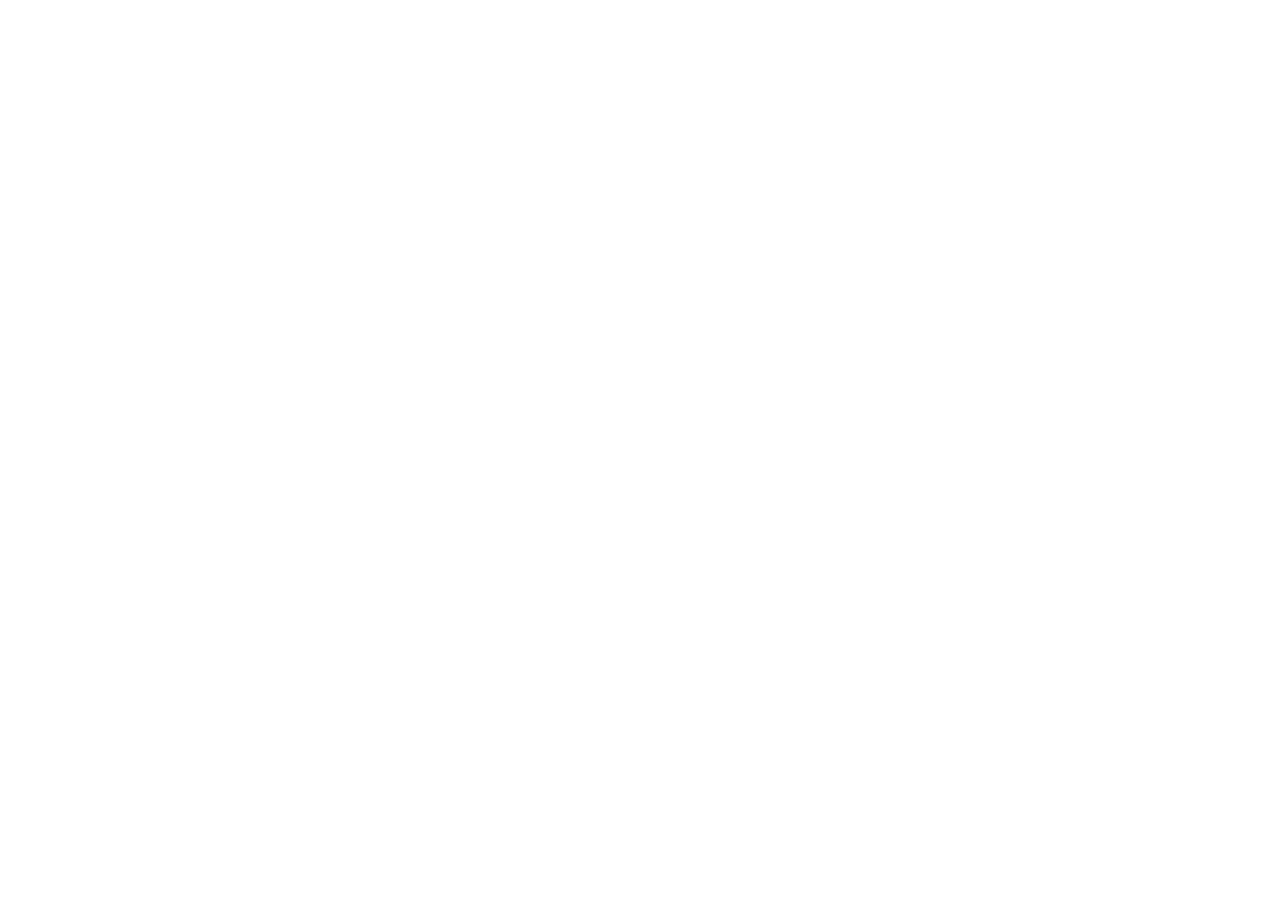
==== portal/index.html @ b924a15b "New app release 2026-03-04 02:29" ====
<!doctype html>
<html lang="en">
  <head>
    <meta charset="UTF-8" />
    <link rel="icon" type="image/svg+xml" href="/portal/vite.svg" />
    <meta name="viewport" content="width=device-width, initial-scale=1.0" />
    <title>NanoApp</title>
    <script type="module" crossorigin src="/portal/assets/index-CnReEmd3.js"></script>
    <link rel="stylesheet" crossorigin href="/portal/assets/index-BmRU6pID.css">
  </head>
  <body>
    <div id="root"></div>
  </body>
</html>
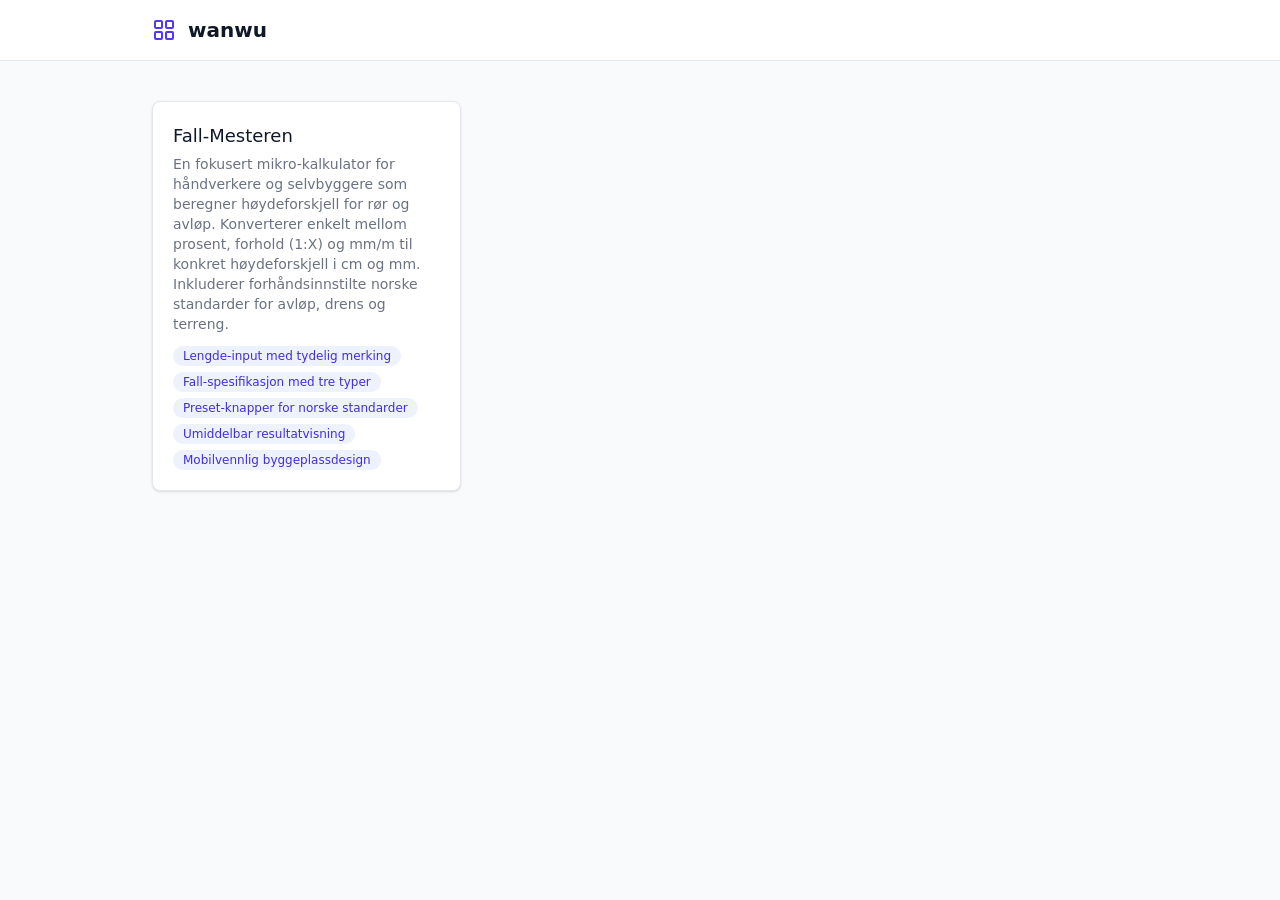
==== commit 69652270: "New app release 2026-03-04 01:28" ====
--- a/portal/index.html
+++ b/portal/index.html
@@ -4,7 +4,7 @@
     <meta charset="UTF-8" />
     <link rel="icon" type="image/svg+xml" href="/portal/vite.svg" />
     <meta name="viewport" content="width=device-width, initial-scale=1.0" />
-    <title>NanoApp</title>
+    <title>wanwu</title>
     <script type="module" crossorigin src="/portal/assets/index-CnReEmd3.js"></script>
     <link rel="stylesheet" crossorigin href="/portal/assets/index-BmRU6pID.css">
   </head>
--- a/portal/assets/index-BmRU6pID.css
+++ b/portal/assets/index-BmRU6pID.css
@@ -0,0 +1 @@
+@layer properties{@supports (((-webkit-hyphens:none)) and (not (margin-trim:inline))) or ((-moz-orient:inline) and (not (color:rgb(from red r g b)))){*,:before,:after,::backdrop{--tw-border-style:solid;--tw-font-weight:initial;--tw-shadow:0 0 #0000;--tw-shadow-color:initial;--tw-shadow-alpha:100%;--tw-inset-shadow:0 0 #0000;--tw-inset-shadow-color:initial;--tw-inset-shadow-alpha:100%;--tw-ring-color:initial;--tw-ring-shadow:0 0 #0000;--tw-inset-ring-color:initial;--tw-inset-ring-shadow:0 0 #0000;--tw-ring-inset:initial;--tw-ring-offset-width:0px;--tw-ring-offset-color:#fff;--tw-ring-offset-shadow:0 0 #0000}}}@layer theme{:root,:host{--font-sans:ui-sans-serif, system-ui, sans-serif, "Apple Color Emoji", "Segoe UI Emoji", "Segoe UI Symbol", "Noto Color Emoji";--font-mono:ui-monospace, SFMono-Regular, Menlo, Monaco, Consolas, "Liberation Mono", "Courier New", monospace;--color-indigo-50:oklch(96.2% .018 272.314);--color-indigo-300:oklch(78.5% .115 274.713);--color-indigo-600:oklch(51.1% .262 276.966);--color-indigo-700:oklch(45.7% .24 277.023);--color-indigo-950:oklch(25.7% .09 281.288);--color-gray-50:oklch(98.5% .002 247.839);--color-gray-200:oklch(92.8% .006 264.531);--color-gray-400:oklch(70.7% .022 261.325);--color-gray-500:oklch(55.1% .027 264.364);--color-gray-800:oklch(27.8% .033 256.848);--color-gray-900:oklch(21% .034 264.665);--color-gray-950:oklch(13% .028 261.692);--color-white:#fff;--spacing:.25rem;--container-5xl:64rem;--text-xs:.75rem;--text-xs--line-height:calc(1 / .75);--text-sm:.875rem;--text-sm--line-height:calc(1.25 / .875);--text-lg:1.125rem;--text-lg--line-height:calc(1.75 / 1.125);--text-xl:1.25rem;--text-xl--line-height:calc(1.75 / 1.25);--font-weight-medium:500;--font-weight-semibold:600;--radius-lg:.5rem;--default-transition-duration:.15s;--default-transition-timing-function:cubic-bezier(.4, 0, .2, 1);--default-font-family:var(--font-sans);--default-mono-font-family:var(--font-mono)}}@layer base{*,:after,:before,::backdrop{box-sizing:border-box;border:0 solid;margin:0;padding:0}::file-selector-button{box-sizing:border-box;border:0 solid;margin:0;padding:0}html,:host{-webkit-text-size-adjust:100%;tab-size:4;line-height:1.5;font-family:var(--default-font-family,ui-sans-serif, system-ui, sans-serif, "Apple Color Emoji", "Segoe UI Emoji", "Segoe UI Symbol", "Noto Color Emoji");font-feature-settings:var(--default-font-feature-settings,normal);font-variation-settings:var(--default-font-variation-settings,normal);-webkit-tap-highlight-color:transparent}hr{height:0;color:inherit;border-top-width:1px}abbr:where([title]){-webkit-text-decoration:underline dotted;text-decoration:underline dotted}h1,h2,h3,h4,h5,h6{font-size:inherit;font-weight:inherit}a{color:inherit;-webkit-text-decoration:inherit;text-decoration:inherit}b,strong{font-weight:bolder}code,kbd,samp,pre{font-family:var(--default-mono-font-family,ui-monospace, SFMono-Regular, Menlo, Monaco, Consolas, "Liberation Mono", "Courier New", monospace);font-feature-settings:var(--default-mono-font-feature-settings,normal);font-variation-settings:var(--default-mono-font-variation-settings,normal);font-size:1em}small{font-size:80%}sub,sup{vertical-align:baseline;font-size:75%;line-height:0;position:relative}sub{bottom:-.25em}sup{top:-.5em}table{text-indent:0;border-color:inherit;border-collapse:collapse}:-moz-focusring{outline:auto}progress{vertical-align:baseline}summary{display:list-item}ol,ul,menu{list-style:none}img,svg,video,canvas,audio,iframe,embed,object{vertical-align:middle;display:block}img,video{max-width:100%;height:auto}button,input,select,optgroup,textarea{font:inherit;font-feature-settings:inherit;font-variation-settings:inherit;letter-spacing:inherit;color:inherit;opacity:1;background-color:#0000;border-radius:0}::file-selector-button{font:inherit;font-feature-settings:inherit;font-variation-settings:inherit;letter-spacing:inherit;color:inherit;opacity:1;background-color:#0000;border-radius:0}:where(select:is([multiple],[size])) optgroup{font-weight:bolder}:where(select:is([multiple],[size])) optgroup option{padding-inline-start:20px}::file-selector-button{margin-inline-end:4px}::placeholder{opacity:1}@supports (not ((-webkit-appearance:-apple-pay-button))) or (contain-intrinsic-size:1px){::placeholder{color:currentColor}@supports (color:color-mix(in lab,red,red)){::placeholder{color:color-mix(in oklab,currentcolor 50%,transparent)}}}textarea{resize:vertical}::-webkit-search-decoration{-webkit-appearance:none}::-webkit-date-and-time-value{min-height:1lh;text-align:inherit}::-webkit-datetime-edit{display:inline-flex}::-webkit-datetime-edit-fields-wrapper{padding:0}::-webkit-datetime-edit{padding-block:0}::-webkit-datetime-edit-year-field{padding-block:0}::-webkit-datetime-edit-month-field{padding-block:0}::-webkit-datetime-edit-day-field{padding-block:0}::-webkit-datetime-edit-hour-field{padding-block:0}::-webkit-datetime-edit-minute-field{padding-block:0}::-webkit-datetime-edit-second-field{padding-block:0}::-webkit-datetime-edit-millisecond-field{padding-block:0}::-webkit-datetime-edit-meridiem-field{padding-block:0}::-webkit-calendar-picker-indicator{line-height:1}:-moz-ui-invalid{box-shadow:none}button,input:where([type=button],[type=reset],[type=submit]){appearance:button}::file-selector-button{appearance:button}::-webkit-inner-spin-button{height:auto}::-webkit-outer-spin-button{height:auto}[hidden]:where(:not([hidden=until-found])){display:none!important}}@layer components;@layer utilities{.mx-auto{margin-inline:auto}.mb-1{margin-bottom:calc(var(--spacing) * 1)}.mb-3{margin-bottom:calc(var(--spacing) * 3)}.flex{display:flex}.grid{display:grid}.h-6{height:calc(var(--spacing) * 6)}.min-h-screen{min-height:100vh}.w-6{width:calc(var(--spacing) * 6)}.max-w-5xl{max-width:var(--container-5xl)}.flex-wrap{flex-wrap:wrap}.items-center{align-items:center}.gap-1\.5{gap:calc(var(--spacing) * 1.5)}.gap-3{gap:calc(var(--spacing) * 3)}.gap-6{gap:calc(var(--spacing) * 6)}.rounded-full{border-radius:3.40282e38px}.rounded-lg{border-radius:var(--radius-lg)}.border{border-style:var(--tw-border-style);border-width:1px}.border-b{border-bottom-style:var(--tw-border-style);border-bottom-width:1px}.border-gray-200{border-color:var(--color-gray-200)}.bg-gray-50{background-color:var(--color-gray-50)}.bg-indigo-50{background-color:var(--color-indigo-50)}.bg-white{background-color:var(--color-white)}.p-5{padding:calc(var(--spacing) * 5)}.px-2\.5{padding-inline:calc(var(--spacing) * 2.5)}.px-6{padding-inline:calc(var(--spacing) * 6)}.py-0\.5{padding-block:calc(var(--spacing) * .5)}.py-4{padding-block:calc(var(--spacing) * 4)}.py-10{padding-block:calc(var(--spacing) * 10)}.text-center{text-align:center}.text-lg{font-size:var(--text-lg);line-height:var(--tw-leading,var(--text-lg--line-height))}.text-sm{font-size:var(--text-sm);line-height:var(--tw-leading,var(--text-sm--line-height))}.text-xl{font-size:var(--text-xl);line-height:var(--tw-leading,var(--text-xl--line-height))}.text-xs{font-size:var(--text-xs);line-height:var(--tw-leading,var(--text-xs--line-height))}.font-medium{--tw-font-weight:var(--font-weight-medium);font-weight:var(--font-weight-medium)}.font-semibold{--tw-font-weight:var(--font-weight-semibold);font-weight:var(--font-weight-semibold)}.text-gray-500{color:var(--color-gray-500)}.text-gray-900{color:var(--color-gray-900)}.text-indigo-600{color:var(--color-indigo-600)}.text-indigo-700{color:var(--color-indigo-700)}.shadow-sm{--tw-shadow:0 1px 3px 0 var(--tw-shadow-color,#0000001a), 0 1px 2px -1px var(--tw-shadow-color,#0000001a);box-shadow:var(--tw-inset-shadow),var(--tw-inset-ring-shadow),var(--tw-ring-offset-shadow),var(--tw-ring-shadow),var(--tw-shadow)}.transition{transition-property:color,background-color,border-color,outline-color,text-decoration-color,fill,stroke,--tw-gradient-from,--tw-gradient-via,--tw-gradient-to,opacity,box-shadow,transform,translate,scale,rotate,filter,-webkit-backdrop-filter,backdrop-filter,display,content-visibility,overlay,pointer-events;transition-timing-function:var(--tw-ease,var(--default-transition-timing-function));transition-duration:var(--tw-duration,var(--default-transition-duration))}@media(hover:hover){.hover\:shadow-md:hover{--tw-shadow:0 4px 6px -1px var(--tw-shadow-color,#0000001a), 0 2px 4px -2px var(--tw-shadow-color,#0000001a);box-shadow:var(--tw-inset-shadow),var(--tw-inset-ring-shadow),var(--tw-ring-offset-shadow),var(--tw-ring-shadow),var(--tw-shadow)}}@media(min-width:40rem){.sm\:grid-cols-2{grid-template-columns:repeat(2,minmax(0,1fr))}}@media(min-width:64rem){.lg\:grid-cols-3{grid-template-columns:repeat(3,minmax(0,1fr))}}@media(prefers-color-scheme:dark){.dark\:border-gray-800{border-color:var(--color-gray-800)}.dark\:bg-gray-900{background-color:var(--color-gray-900)}.dark\:bg-gray-950{background-color:var(--color-gray-950)}.dark\:bg-indigo-950{background-color:var(--color-indigo-950)}.dark\:text-gray-400{color:var(--color-gray-400)}.dark\:text-indigo-300{color:var(--color-indigo-300)}.dark\:text-white{color:var(--color-white)}}}@property --tw-border-style{syntax:"*";inherits:false;initial-value:solid}@property --tw-font-weight{syntax:"*";inherits:false}@property --tw-shadow{syntax:"*";inherits:false;initial-value:0 0 #0000}@property --tw-shadow-color{syntax:"*";inherits:false}@property --tw-shadow-alpha{syntax:"<percentage>";inherits:false;initial-value:100%}@property --tw-inset-shadow{syntax:"*";inherits:false;initial-value:0 0 #0000}@property --tw-inset-shadow-color{syntax:"*";inherits:false}@property --tw-inset-shadow-alpha{syntax:"<percentage>";inherits:false;initial-value:100%}@property --tw-ring-color{syntax:"*";inherits:false}@property --tw-ring-shadow{syntax:"*";inherits:false;initial-value:0 0 #0000}@property --tw-inset-ring-color{syntax:"*";inherits:false}@property --tw-inset-ring-shadow{syntax:"*";inherits:false;initial-value:0 0 #0000}@property --tw-ring-inset{syntax:"*";inherits:false}@property --tw-ring-offset-width{syntax:"<length>";inherits:false;initial-value:0}@property --tw-ring-offset-color{syntax:"*";inherits:false;initial-value:#fff}@property --tw-ring-offset-shadow{syntax:"*";inherits:false;initial-value:0 0 #0000}
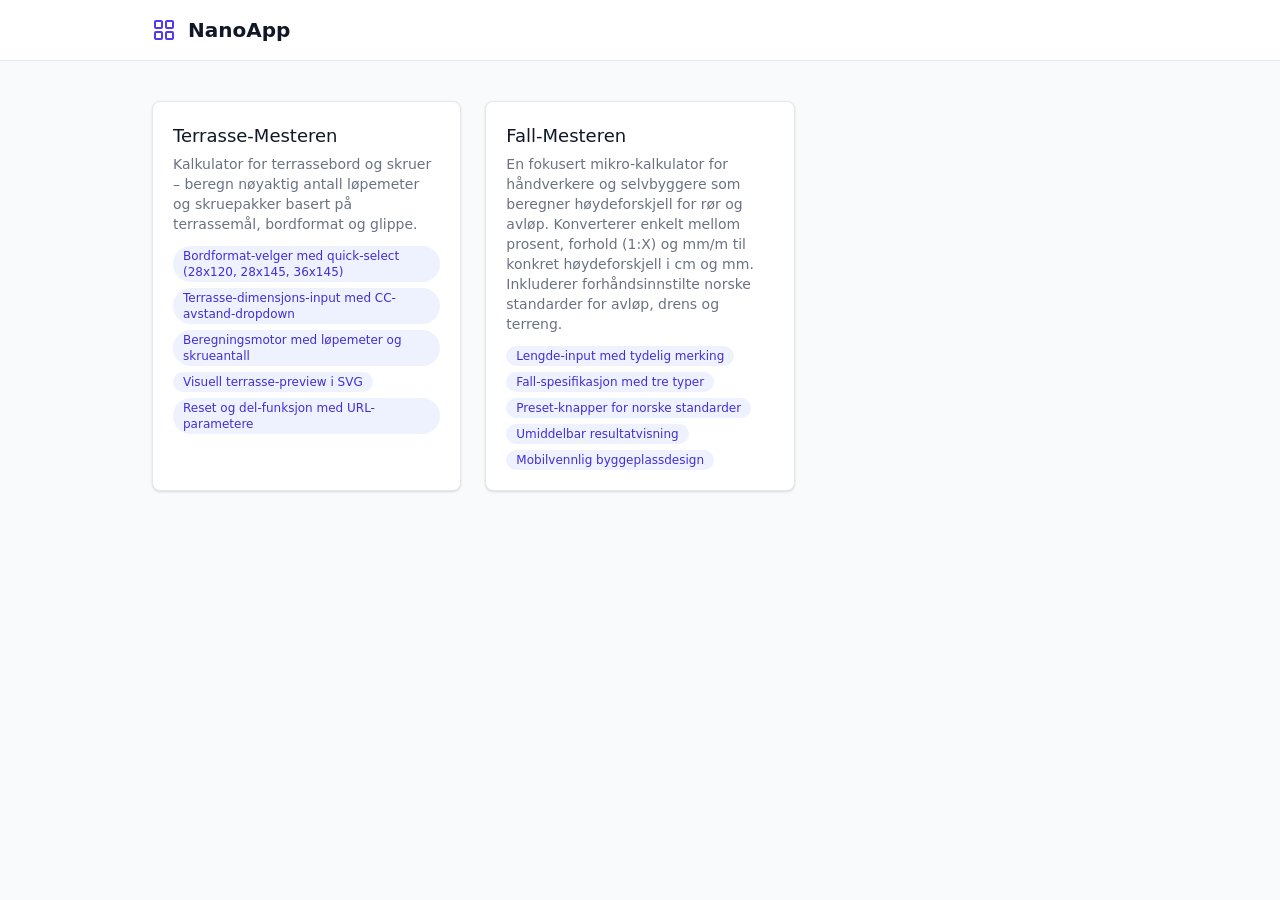
==== commit 3ec1f751: "--" ====
--- a/portal/index.html
+++ b/portal/index.html
@@ -4,8 +4,8 @@
     <meta charset="UTF-8" />
     <link rel="icon" type="image/svg+xml" href="/portal/vite.svg" />
     <meta name="viewport" content="width=device-width, initial-scale=1.0" />
-    <title>wanwu</title>
-    <script type="module" crossorigin src="/portal/assets/index-CnReEmd3.js"></script>
+    <title>NanoApp</title>
+    <script type="module" crossorigin src="/portal/assets/index-BExEOWSA.js"></script>
     <link rel="stylesheet" crossorigin href="/portal/assets/index-BmRU6pID.css">
   </head>
   <body>
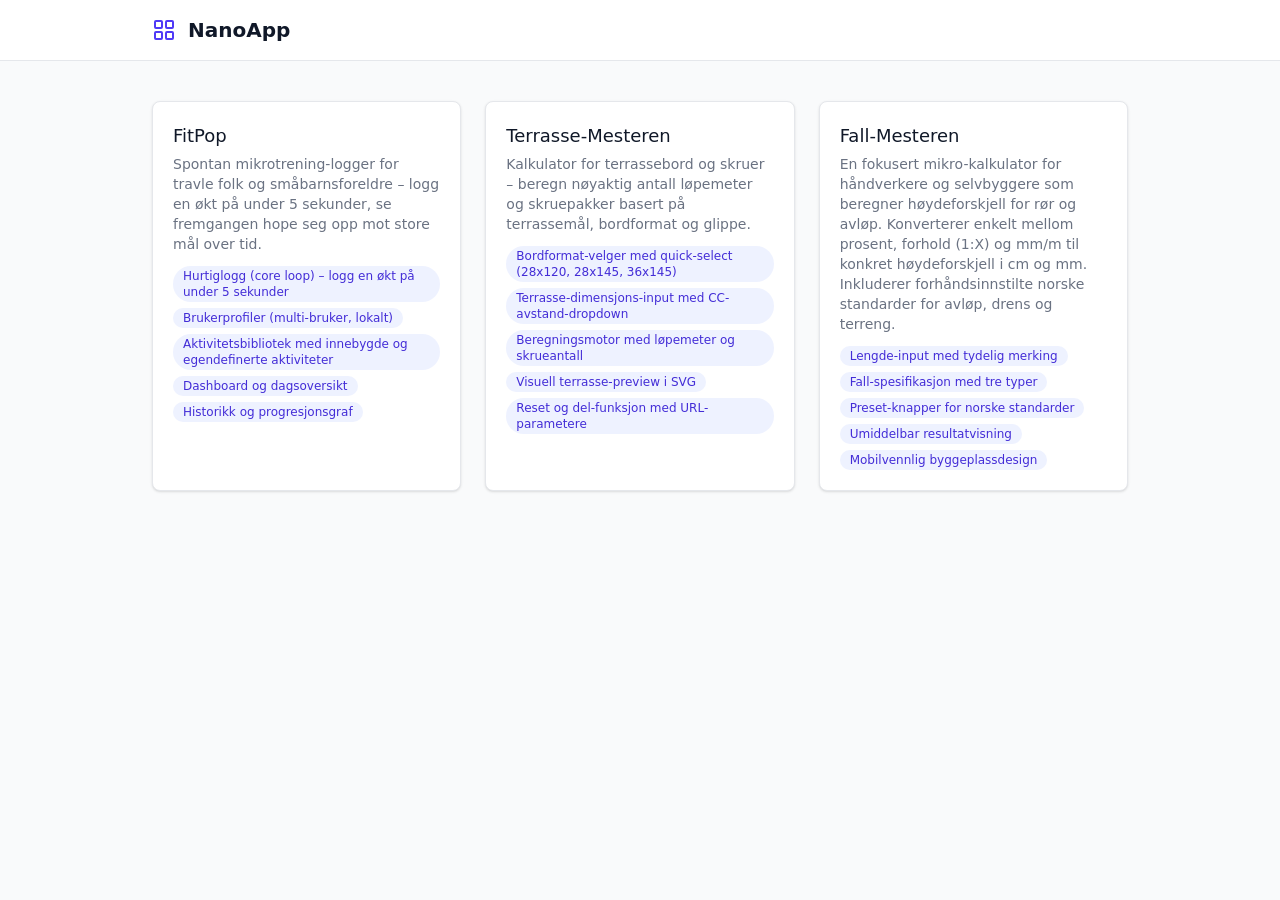
==== commit 5ee05f81: "New app release 2026-09-28 00:48" ====
--- a/portal/index.html
+++ b/portal/index.html
@@ -5,7 +5,7 @@
     <link rel="icon" type="image/svg+xml" href="/portal/vite.svg" />
     <meta name="viewport" content="width=device-width, initial-scale=1.0" />
     <title>NanoApp</title>
-    <script type="module" crossorigin src="/portal/assets/index-BExEOWSA.js"></script>
+    <script type="module" crossorigin src="/portal/assets/index-CyJzSl86.js"></script>
     <link rel="stylesheet" crossorigin href="/portal/assets/index-BmRU6pID.css">
   </head>
   <body>
